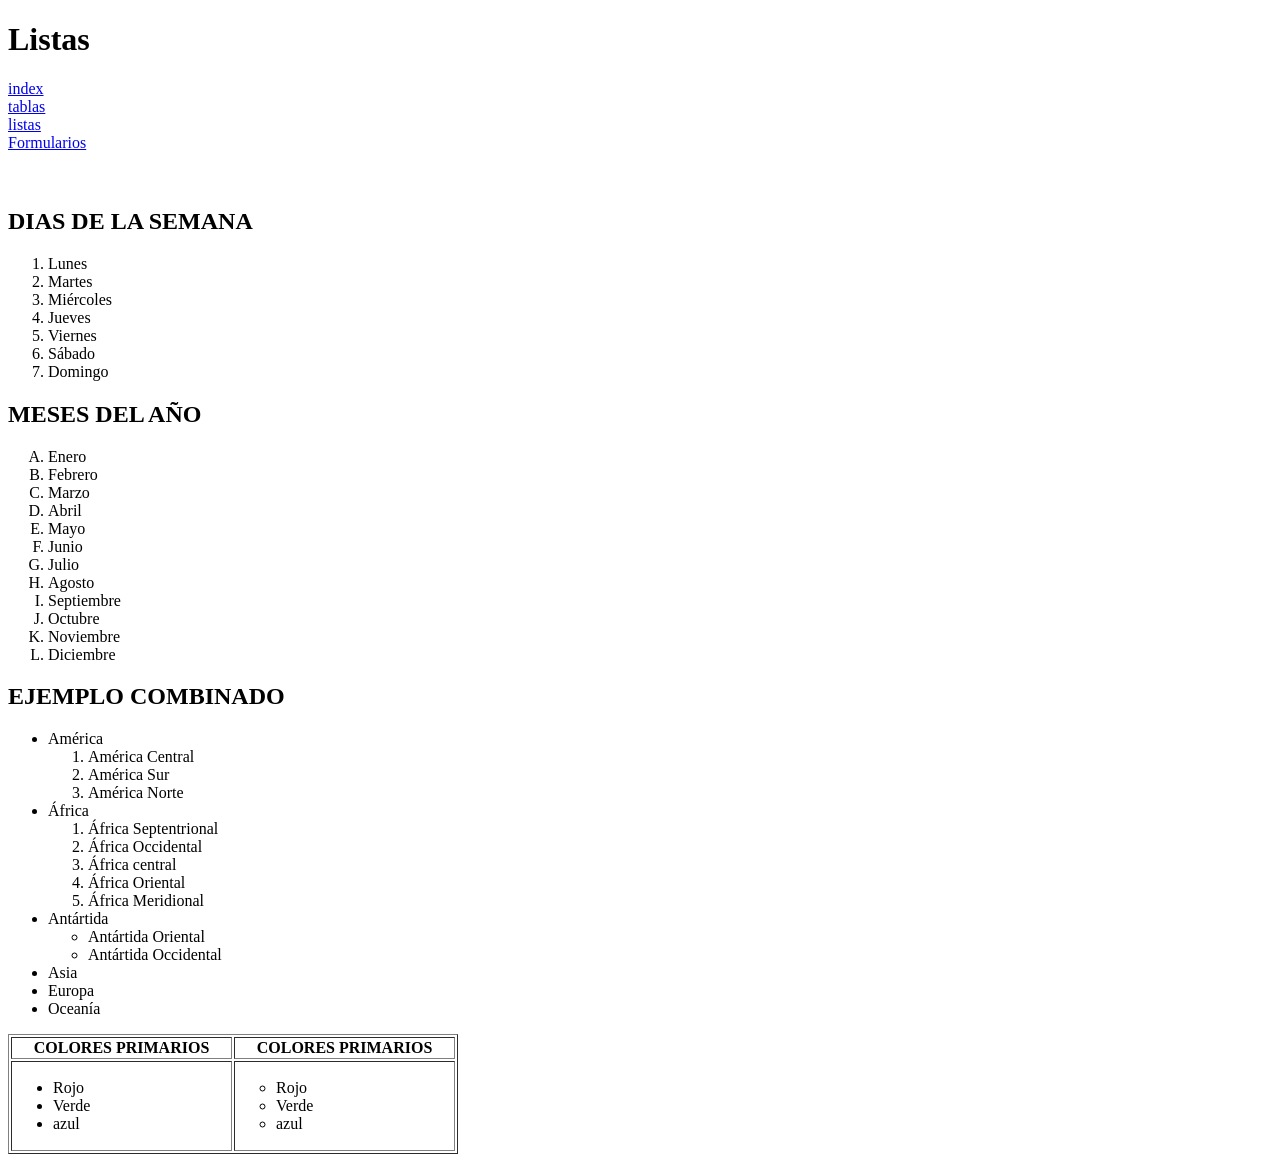
==== listas.html @ a607949a "Acá tengo el index de mi proyecto" ====
<!DOCTYPE html>
<html lang="en">
<head>
    <meta charset="UTF-8">
    <meta name="viewport" content="width=device-width, initial-scale=1.0">
    <title>Listas</title>
    <h1>Listas</h1>
</head>
<body>
    
    <nav>       
        <a 
        href="index.html">index</a>
    <nav>
        <a 
        href="tablas.html">tablas</a>            
    <nav>
        <a 
        href="listas.html">listas</a>
    <nav>
        <a 
        href="formularios.html">Formularios</a>
    </nav>

    <br>
    </br>

<section>

<table border width="450">
    <thead>
        <tr>
            <th> COLORES PRIMARIOS </th> 
            <th> COLORES PRIMARIOS </th>
     
    </thead> 
           
    
            <td style="text-align: left;"rowspan="3">             
            <ul>
                <li> Rojo </li>
                <li> Verde </li>
                <li> azul </li>                    
              

            <td style="text-align: left;"rowspan="3">             
         <ul style="list-style-type: circle;">
                <li> Rojo </li>
                <li> Verde </li>
                <li> azul </li>    
        </tr>

</section>


<h2> DIAS DE LA SEMANA </h2>

<ol>
    <li> Lunes </li>
    <li> Martes </li>
    <li> Miércoles </li>
    <li> Jueves </li>
    <li> Viernes </li>
    <li> Sábado </li>
    <li> Domingo </li>   
</ol>

<h2> MESES DEL AÑO </h2>

<ol type ="A">
    <li> Enero </li>
    <li> Febrero </li>
    <li> Marzo </li>
    <li> Abril </li>
    <li> Mayo </li>
    <li> Junio </li>
    <li> Julio </li>   
    <li> Agosto </li>   
    <li> Septiembre </li>   
    <li> Octubre </li>   
    <li> Noviembre </li>   
    <li> Diciembre </li>   
</ol>

<h2> EJEMPLO COMBINADO </h2>

<ul>
    <li> América
        <ol>
            <li> América Central </li>
            <li> América Sur </li>
            <li> América Norte </li>
        </ol>
    </li>
    <li> África
        <ol>
            <li> África Septentrional </li>
            <li> África Occidental </li>
            <li> África central </li>
            <li> África Oriental </li>
            <li> África Meridional </li>
        </ol>
    </li>
    <li> Antártida
        <ul style="list-style-type: circle;"> 
            <li> Antártida Oriental </li>
            <li> Antártida Occidental </li>
        </ul>
    <li> Asia </li>
    <li> Europa </li>
    <li> Oceanía </li>
</ul>

</body>
</html>
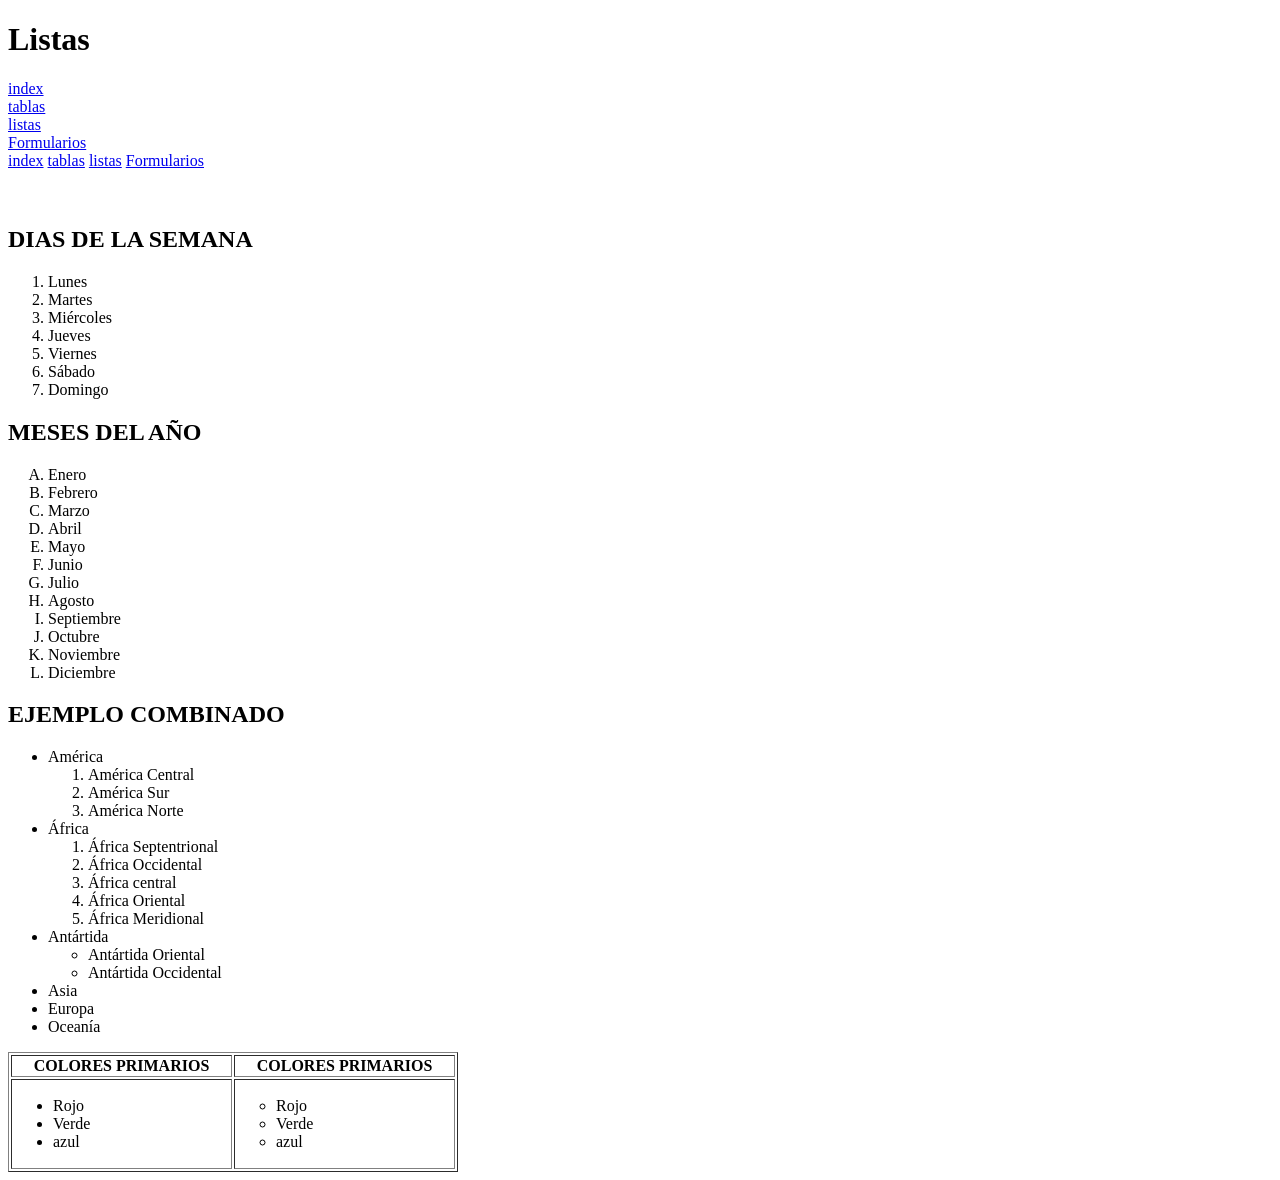
==== commit d68861af: "Actualización código" ====
--- a/listas.html
+++ b/listas.html
@@ -4,6 +4,7 @@
     <meta charset="UTF-8">
     <meta name="viewport" content="width=device-width, initial-scale=1.0">
     <title>Listas</title>
+      <link rel="icon" type="image/x-icon" href="taller/images/Ball.ico">
     <h1>Listas</h1>
 </head>
 <body>
@@ -21,6 +22,14 @@
         <a 
         href="formularios.html">Formularios</a>
     </nav>
+
+<nav class="nav">
+  <a class="nav-link active" aria-current="page" href="index.html">index</a>
+  <a class="nav-link" href="tablas.html">tablas</a> 
+  <a class="nav-link" href="listas.html">listas</a>
+  <a class="nav-link" aria-disabled="true" href="formularios.html">Formularios</a>
+</nav>
+
 
     <br>
     </br>
